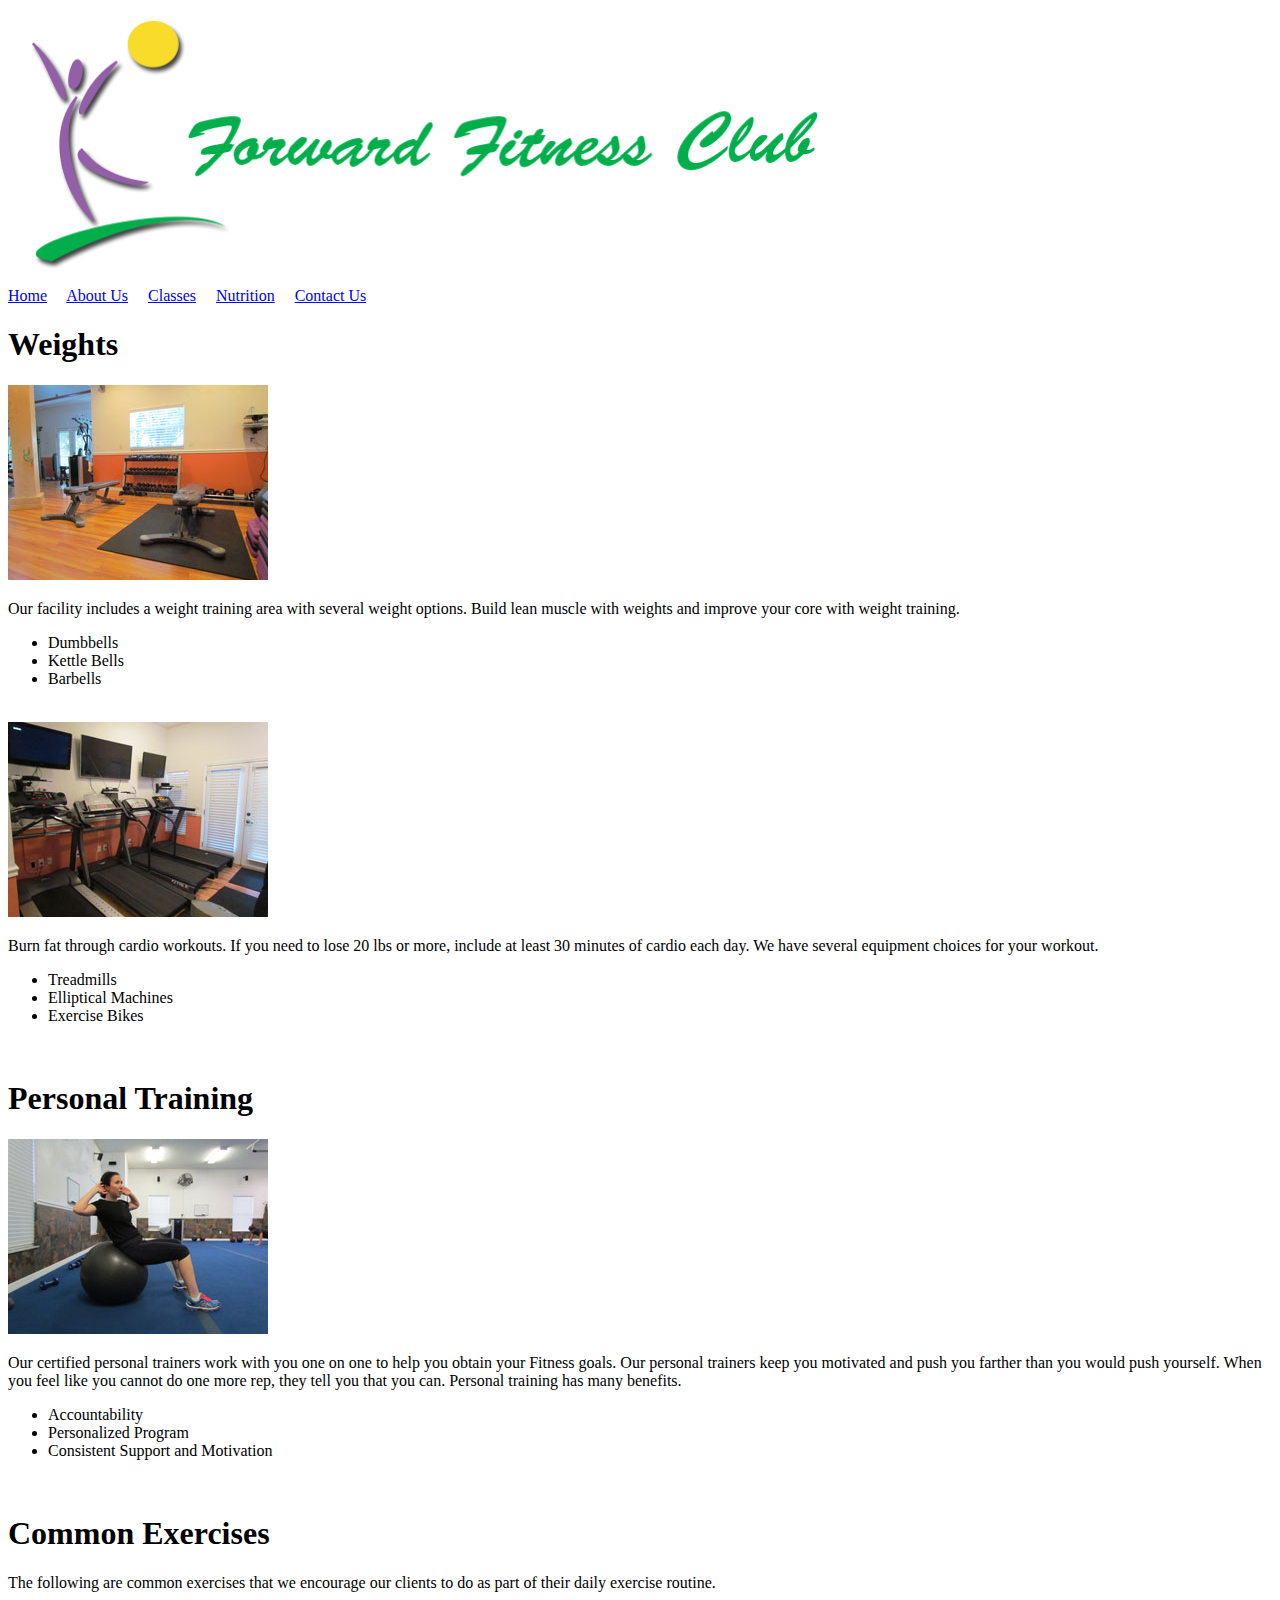
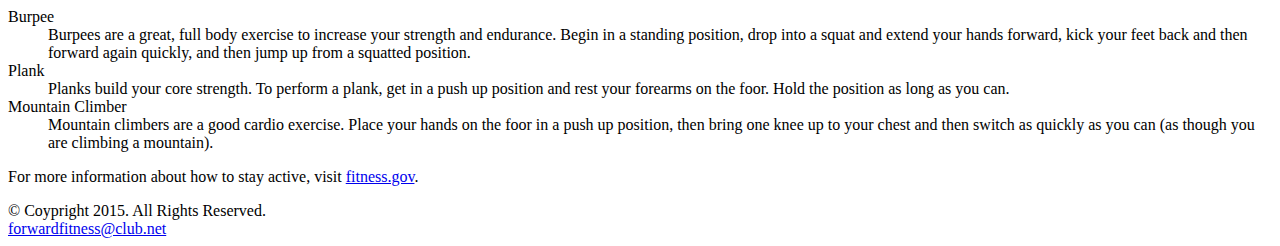
==== about.html @ d3f36af8 "Add files via upload" ====
<!DOCTYPE html>
<!-- This template was created by James Sobolewski ISM 5994 -->
<html lang="en">
<head>
	<title>Forward Fitness Club</title>
	<meta charset="utf-8">
</head>
<body>
	
	<div id="container">
	
	<!-- Use the header area for the website name or logo -->
	<header>
		<a href="index.html"><img src="images/ffc_logo.png" alt="Forward Fitness Club logo" height="275" width="845"></a>
	</header>
	
	<!-- Use the nav area to add hyperlink to other pages within the website -->
	<nav>
		<a href="index.html">Home</a> &nbsp; &nbsp;
		<a href="about.html">About Us</a> &nbsp; &nbsp;
		<a href="class.html">Classes</a> &nbsp; &nbsp;
		<a href="nutrition.html">Nutrition</a> &nbsp; &nbsp;
		<a href="contact.html">Contact Us</a> &nbsp; &nbsp;
	</nav>
	
	<!-- Use the main area to add the main content of the webpage -->
	<main>
	
		<h1>Weights</h1>
		<img class="equip" src="images/equipment1.jpg" alt="Weight Equipment" height="195" width="260">
		<p>Our facility includes a weight training area with several weight options. Build lean muscle with weights and improve your core with weight training.</p>
		<ul>
			<li>Dumbbells</li>
			<li>Kettle Bells</li>
			<li>Barbells</li>
		</ul><br>
		<img class="equip" src="images/equipment2.jpg" alt="Cardio Equipment" height="195" width="260">
		<p>Burn fat through cardio workouts. If you need to lose 20 lbs or more, include at least 30 minutes of cardio each day.
		We have several equipment choices for your workout.</p>
		<ul>
			<li>Treadmills</li>
			<li>Elliptical Machines</li>
			<li>Exercise Bikes</li>
		</ul><br>
		
		<h1>Personal Training</h1>
		<img class="equip" src="images/equipment3.jpg" alt="Personal Training" height="195" width="260">
		<p>Our certified personal trainers work with you one on one to help you obtain your Fitness goals. Our personal trainers
	keep you motivated and push you farther than you would push yourself. When you feel like you cannot do one more
	rep, they tell you that you can. Personal training has many benefits.</p>
		<ul>
			<li>Accountability</li>
			<li>Personalized Program</li>
			<li>Consistent Support and Motivation</li>
		</ul><br>
		
		<h1>Common Exercises</h1>
		<p>The following are common exercises that we encourage our clients to do as part of their daily exercise routine.</p>
	<dl>
		<dt>Burpee</dt>
		<dd>Burpees are a great, full body exercise to increase your strength and endurance. Begin in a standing position, drop into a squat
		and extend your hands forward, kick your feet back and then forward again quickly, and then jump up from a squatted position.
		<br></dd>

		<dt>Plank</dt>
		<dd>Planks build your core strength. To perform a plank, get in a push up position and rest your forearms on the foor.
		Hold the position as long as you can.
		<br></dd>

		<dt>Mountain Climber</dt>
		<dd>Mountain climbers are a good cardio exercise. Place your hands on the foor in a push up position, then bring one
		knee up to your chest and then switch as quickly as you can (as though you are climbing a mountain).
		<br></dd>
	</dl>

	<p>For more information about how to stay active, visit <a href=”http://www.fitness.gov/be-active/ways-to-be-active/”>fitness.gov</a>.</p>
	
	</main>
	
	<!-- Use the footer area to add webpage footer content -->
	<footer>
		&copy; Coypright 2015. All Rights Reserved. <br>
		<a href="mailto:forwardfitness@club.net">forwardfitness@club.net</a>
	</footer>

	</div>
	
</body>
</html>
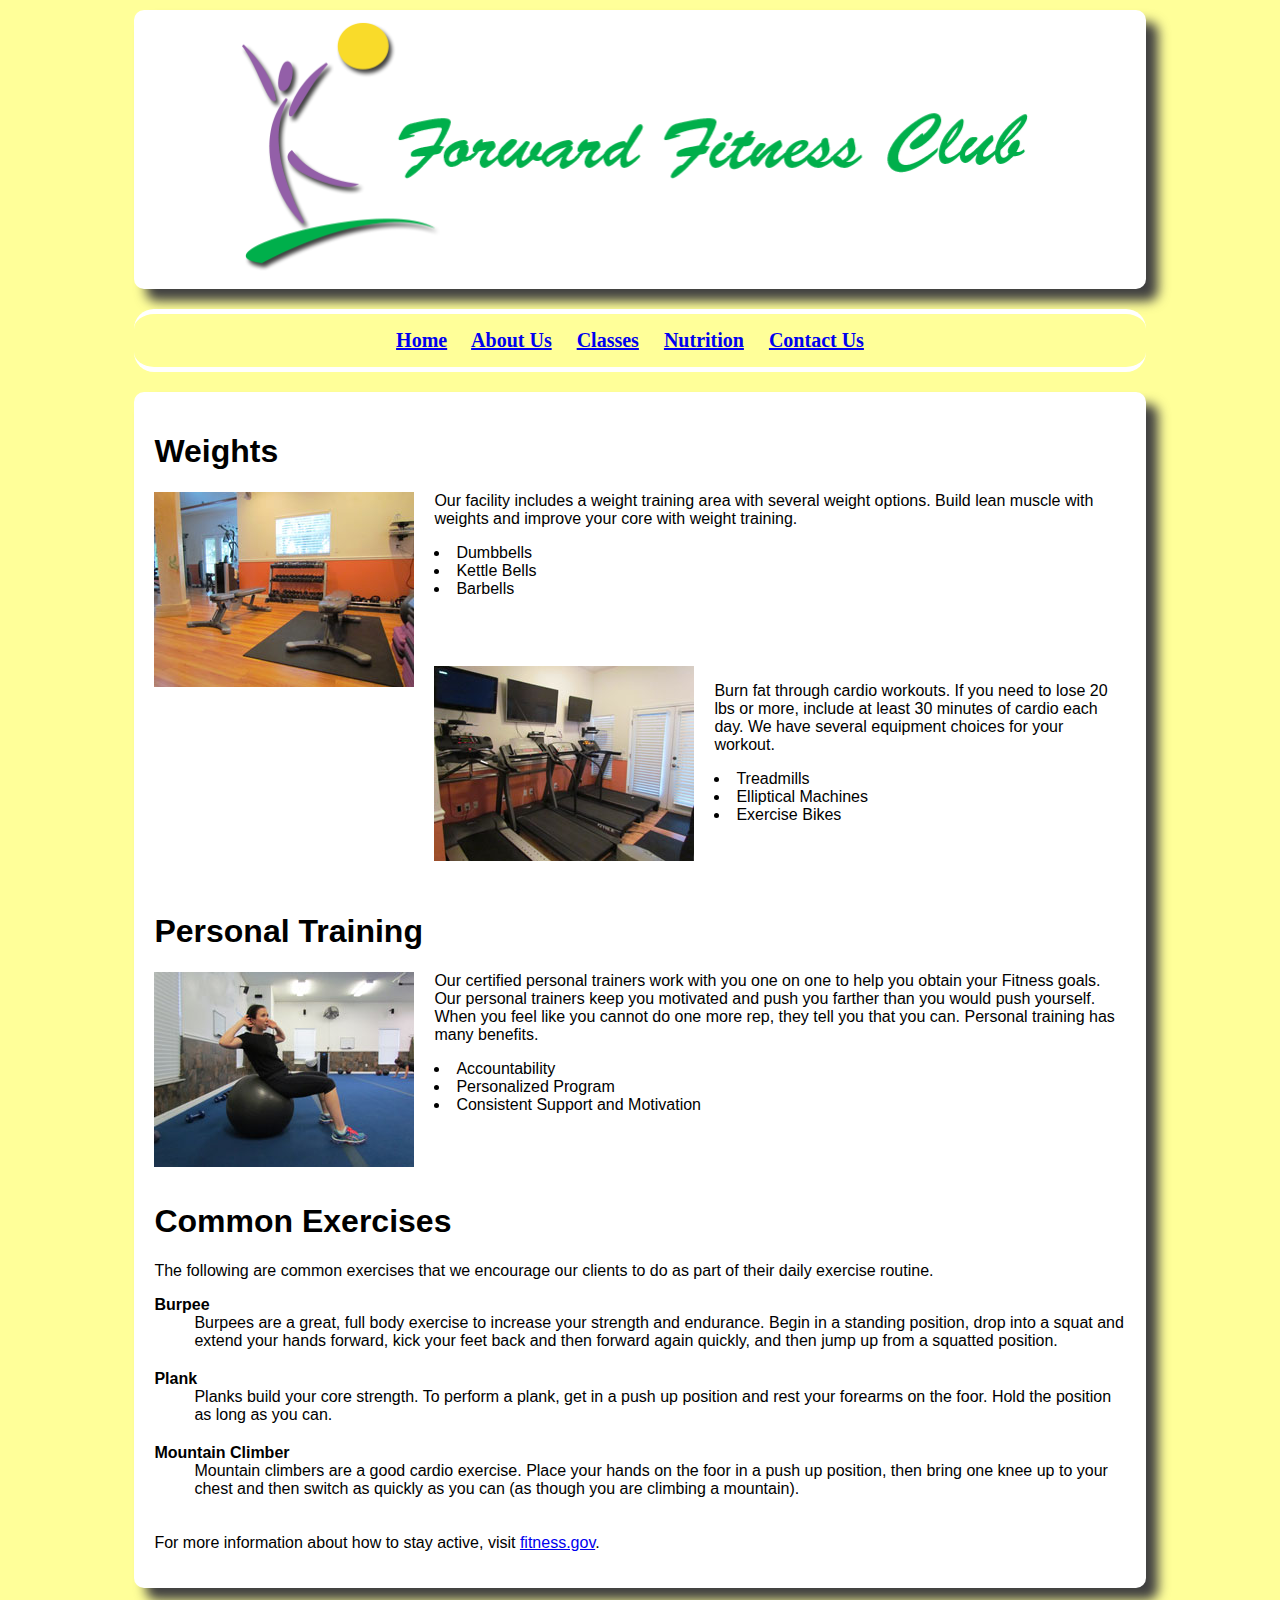
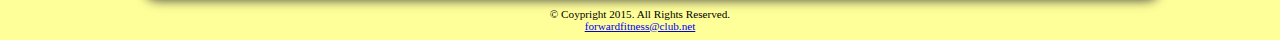
==== commit 47361978: "Add files via upload" ====
--- a/about.html
+++ b/about.html
@@ -2,6 +2,7 @@
 <!-- This template was created by James Sobolewski ISM 5994 -->
 <html lang="en">
 <head>
+	<link rel="stylesheet" href="css/styles.css">
 	<title>Forward Fitness Club</title>
 	<meta charset="utf-8">
 </head>
--- a/css/styles.css
+++ b/css/styles.css
@@ -0,0 +1,78 @@
+/* Style sheet created by James Sobolewski, today's date: 2/4/20 */
+
+/*style for body specifies a background color */
+body {
+		background-color: #FFFF99;
+}
+
+/*Style for container centers the page and sets the element width */
+#container {
+	width: 80%;
+	margin-left: auto;
+	margin-right: auto;
+}
+
+/* Style for header specified top and bottom margins, background color, rounded border, shadow, and alignment */
+header {
+	margin-top: 10px;
+	margin-bottom: 20px;
+	background-color: #FFFFFF;
+	border-radius: 10px;
+	box-shadow: 12px 12px 12px #404040;
+	text-align: center;
+}
+
+/* Style for nav specifies text properties, padding, margins, and borders */
+nav {
+	font-family: Georgia, "Times New Roman", serif;
+	font-size: 1.25em;
+	font-weight: bold;
+	text-align: center;
+	padding: 15px;
+	margin-top: 10px;
+	margin-bottom: 10px;
+	border-radius: 20px;
+	border-top: 5px solid #FFFFFF;
+	border-bottom: 5px solid #FFFFFF;
+}
+
+/* Style for main specifies a block display, text properties, margins, padding, rounded border, and shadow */
+main {
+	display: block;
+	font-family: Verdana, Arial, sans-serif;
+	font-size: 1em;
+	margin-top: 20px;
+	margin-bottom: 10px;
+	padding: 20px;
+	border-radius: 10px;
+	background-color: #FFFFFF;
+	box-shadow: 12px 12px 12px #404040;
+}
+
+/* Style for footer specifies font size, text alignment, and top margin */
+footer {
+	font-size: .70em;
+	text-align: center;
+	margin-top: 20px;
+}
+
+.equip {
+	float: left;
+	padding-right: 20px;
+}
+
+ul {
+	margin-bottom: 50px;
+	list-style-position: inside;
+}
+
+dt {
+	font-weight: bold;
+}
+
+dd {
+	padding-bottom: 20px;
+}
+
+
+
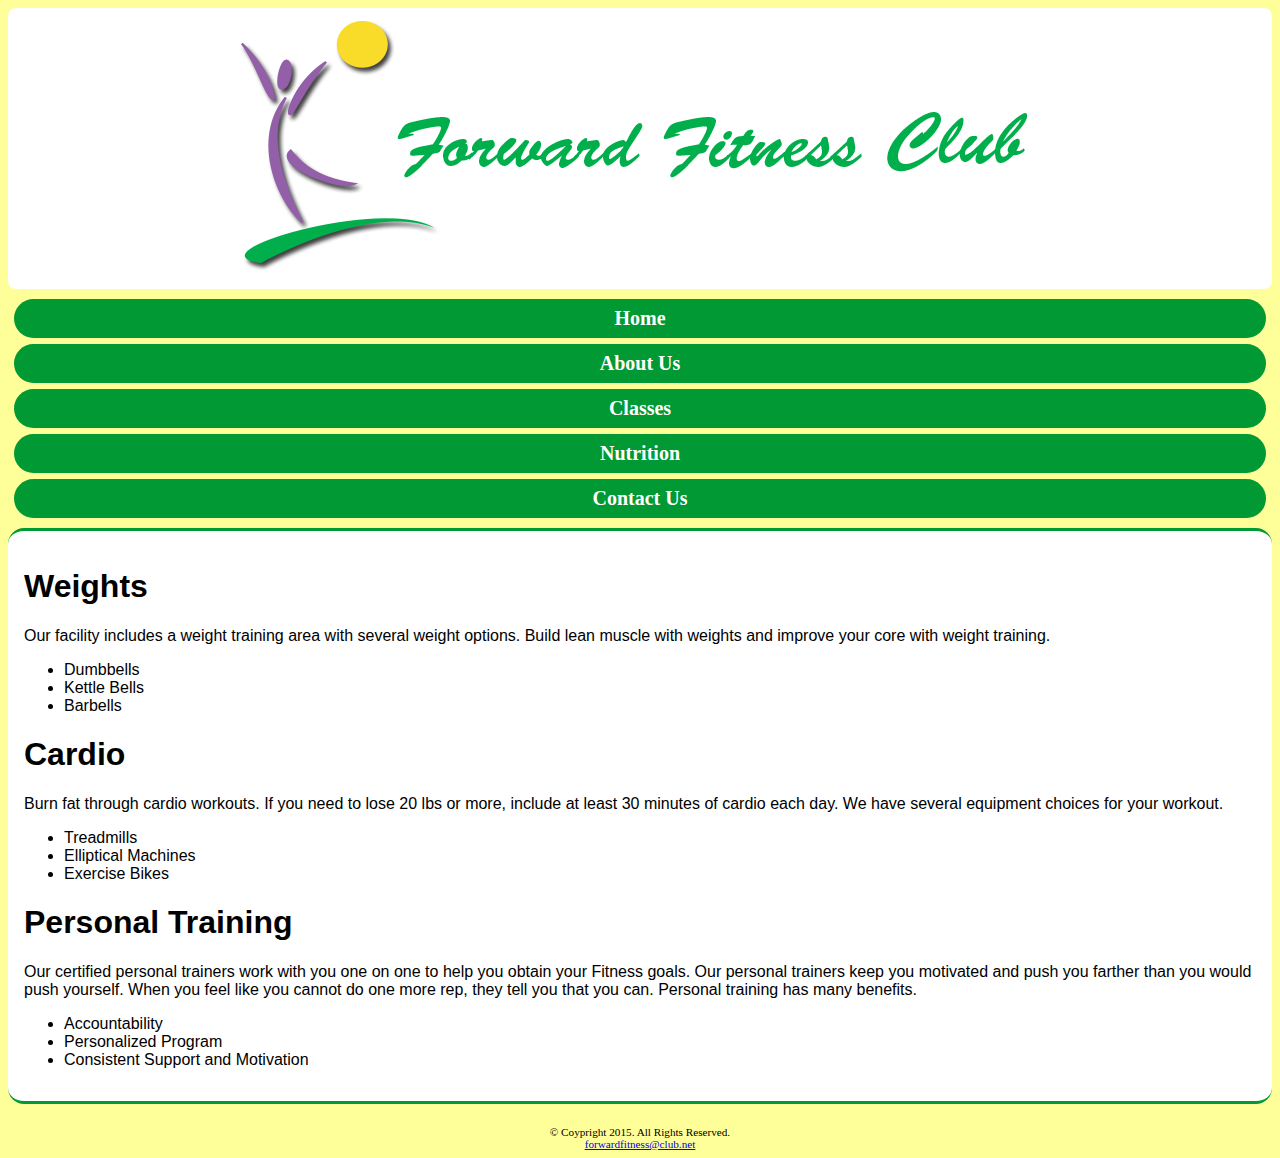
==== commit 8782c057: "Add files via upload" ====
--- a/about.html
+++ b/about.html
@@ -12,40 +12,43 @@
 	
 	<!-- Use the header area for the website name or logo -->
 	<header>
-		<a href="index.html"><img src="images/ffc_logo.png" alt="Forward Fitness Club logo" height="275" width="845"></a>
+		<a href="index.html"><img src="images/ffc_logo.png" alt="Forward Fitness Club logo"></a>
 	</header>
 	
 	<!-- Use the nav area to add hyperlink to other pages within the website -->
 	<nav>
-		<a href="index.html">Home</a> &nbsp; &nbsp;
-		<a href="about.html">About Us</a> &nbsp; &nbsp;
-		<a href="class.html">Classes</a> &nbsp; &nbsp;
-		<a href="nutrition.html">Nutrition</a> &nbsp; &nbsp;
-		<a href="contact.html">Contact Us</a> &nbsp; &nbsp;
+		<ul>
+			<li><a href="index.html">Home</a></li>
+			<li><a href="about.html">About Us</a></li>
+			<li><a href="class.html">Classes</a></li>
+			<li><a href="nutrition.html">Nutrition</a></li>
+			<li><a href="contact.html">Contact Us</a></li>
+		</ul>
 	</nav>
 	
 	<!-- Use the main area to add the main content of the webpage -->
 	<main>
 	
 		<h1>Weights</h1>
-		<img class="equip" src="images/equipment1.jpg" alt="Weight Equipment" height="195" width="260">
+		<img class="equip" src="images/equipment1.jpg" alt="Weight Equipment">
 		<p>Our facility includes a weight training area with several weight options. Build lean muscle with weights and improve your core with weight training.</p>
 		<ul>
 			<li>Dumbbells</li>
 			<li>Kettle Bells</li>
 			<li>Barbells</li>
-		</ul><br>
-		<img class="equip" src="images/equipment2.jpg" alt="Cardio Equipment" height="195" width="260">
+		</ul>
+		<img class="equip" src="images/equipment2.jpg" alt="Cardio Equipment">
+		<h1>Cardio</h1>
 		<p>Burn fat through cardio workouts. If you need to lose 20 lbs or more, include at least 30 minutes of cardio each day.
 		We have several equipment choices for your workout.</p>
 		<ul>
 			<li>Treadmills</li>
 			<li>Elliptical Machines</li>
 			<li>Exercise Bikes</li>
-		</ul><br>
+		</ul>
 		
 		<h1>Personal Training</h1>
-		<img class="equip" src="images/equipment3.jpg" alt="Personal Training" height="195" width="260">
+		<img class="equip" src="images/equipment3.jpg" alt="Personal Training">
 		<p>Our certified personal trainers work with you one on one to help you obtain your Fitness goals. Our personal trainers
 	keep you motivated and push you farther than you would push yourself. When you feel like you cannot do one more
 	rep, they tell you that you can. Personal training has many benefits.</p>
@@ -53,7 +56,9 @@
 			<li>Accountability</li>
 			<li>Personalized Program</li>
 			<li>Consistent Support and Motivation</li>
-		</ul><br>
+		</ul>
+		<div class ="tablet">
+		
 		
 		<h1>Common Exercises</h1>
 		<p>The following are common exercises that we encourage our clients to do as part of their daily exercise routine.</p>
@@ -61,20 +66,22 @@
 		<dt>Burpee</dt>
 		<dd>Burpees are a great, full body exercise to increase your strength and endurance. Begin in a standing position, drop into a squat
 		and extend your hands forward, kick your feet back and then forward again quickly, and then jump up from a squatted position.
-		<br></dd>
+		</dd>
 
 		<dt>Plank</dt>
 		<dd>Planks build your core strength. To perform a plank, get in a push up position and rest your forearms on the foor.
 		Hold the position as long as you can.
-		<br></dd>
+		</dd>
 
 		<dt>Mountain Climber</dt>
 		<dd>Mountain climbers are a good cardio exercise. Place your hands on the foor in a push up position, then bring one
 		knee up to your chest and then switch as quickly as you can (as though you are climbing a mountain).
-		<br></dd>
+		</dd>
 	</dl>
 
 	<p>For more information about how to stay active, visit <a href=”http://www.fitness.gov/be-active/ways-to-be-active/”>fitness.gov</a>.</p>
+	
+	</div>
 	
 	</main>
 	
--- a/css/styles.css
+++ b/css/styles.css
@@ -5,74 +5,98 @@
 		background-color: #FFFF99;
 }
 
+/* Style to create a fluid image */
+img {
+	max-width: 100%
+}
+
+/* Styles for Mobile Layout */
+
 /*Style for container centers the page and sets the element width */
 #container {
-	width: 80%;
+	width: 100%;
 	margin-left: auto;
 	margin-right: auto;
 }
 
-/* Style for header specified top and bottom margins, background color, rounded border, shadow, and alignment */
 header {
-	margin-top: 10px;
-	margin-bottom: 20px;
+/* Style for header specified top margins, background color, rounded corners, and center aligns the content */
+	margin-top: 0.2em;
 	background-color: #FFFFFF;
-	border-radius: 10px;
-	box-shadow: 12px 12px 12px #404040;
+	border-radius: 0.5em;
 	text-align: center;
 }
 
-/* Style for nav specifies text properties, padding, margins, and borders */
+/* Style for nav specifies text properties */
 nav {
 	font-family: Georgia, "Times New Roman", serif;
 	font-size: 1.25em;
 	font-weight: bold;
 	text-align: center;
-	padding: 15px;
-	margin-top: 10px;
-	margin-bottom: 10px;
-	border-radius: 20px;
-	border-top: 5px solid #FFFFFF;
-	border-bottom: 5px solid #FFFFFF;
 }
 
-/* Style for main specifies a block display, text properties, margins, padding, rounded border, and shadow */
+/* Style specified padding and margins for unordered list */
+nav ul {
+	padding: 0;
+	margin-top: 0.5em;
+	margin-bottom: 0.5em;
+}
+
+/* Style for nav li specified the background color, rounded corners, removed bullet style, and applies margins and padding for list items within the navigation */
+nav li {
+	background-color: #009933;
+	border-radius: 2em;
+	list-style-type: none;
+	margin: 0.3em;
+	padding: 0.4em;
+}
+
+/* Style changes navigation link text color to white and removes the underline */
+nav li a {
+	color: #FFFFFF;
+	text-decoration: none;
+}
+
+/* Style displays the mobile class */
+.mobile {
+	display: inline;
+}
+
+/* Style hides the desktop class */
+.desktop {
+	display: none;
+}
+
+/* Style for main element specifies a block display, text properties, margins, padding, rounded corner, and border properties */
 main {
 	display: block;
 	font-family: Verdana, Arial, sans-serif;
 	font-size: 1em;
-	margin-top: 20px;
-	margin-bottom: 10px;
-	padding: 20px;
-	border-radius: 10px;
+	margin-top: 0.5em;
+	padding: 1em;
+	border-radius: 1em;
 	background-color: #FFFFFF;
-	box-shadow: 12px 12px 12px #404040;
+	border-top: solid 0.2em #009933;
+	border-bottom: solid 0.2em #009933;
 }
 
 /* Style for footer specifies font size, text alignment, and top margin */
 footer {
 	font-size: .70em;
 	text-align: center;
-	margin-top: 20px;
+	margin-top: 2em;
 }
 
-.equip {
-	float: left;
-	padding-right: 20px;
+/* Style hides the tablet class */
+.tablet {
+	display: none;
 }
 
-ul {
-	margin-bottom: 50px;
-	list-style-position: inside;
-}
-
-dt {
-	font-weight: bold;
-}
-
-dd {
-	padding-bottom: 20px;
+/* Style rule specifies to not display the equip class */ 
+.equip {
+	display: none;
 }
 
 
 
+
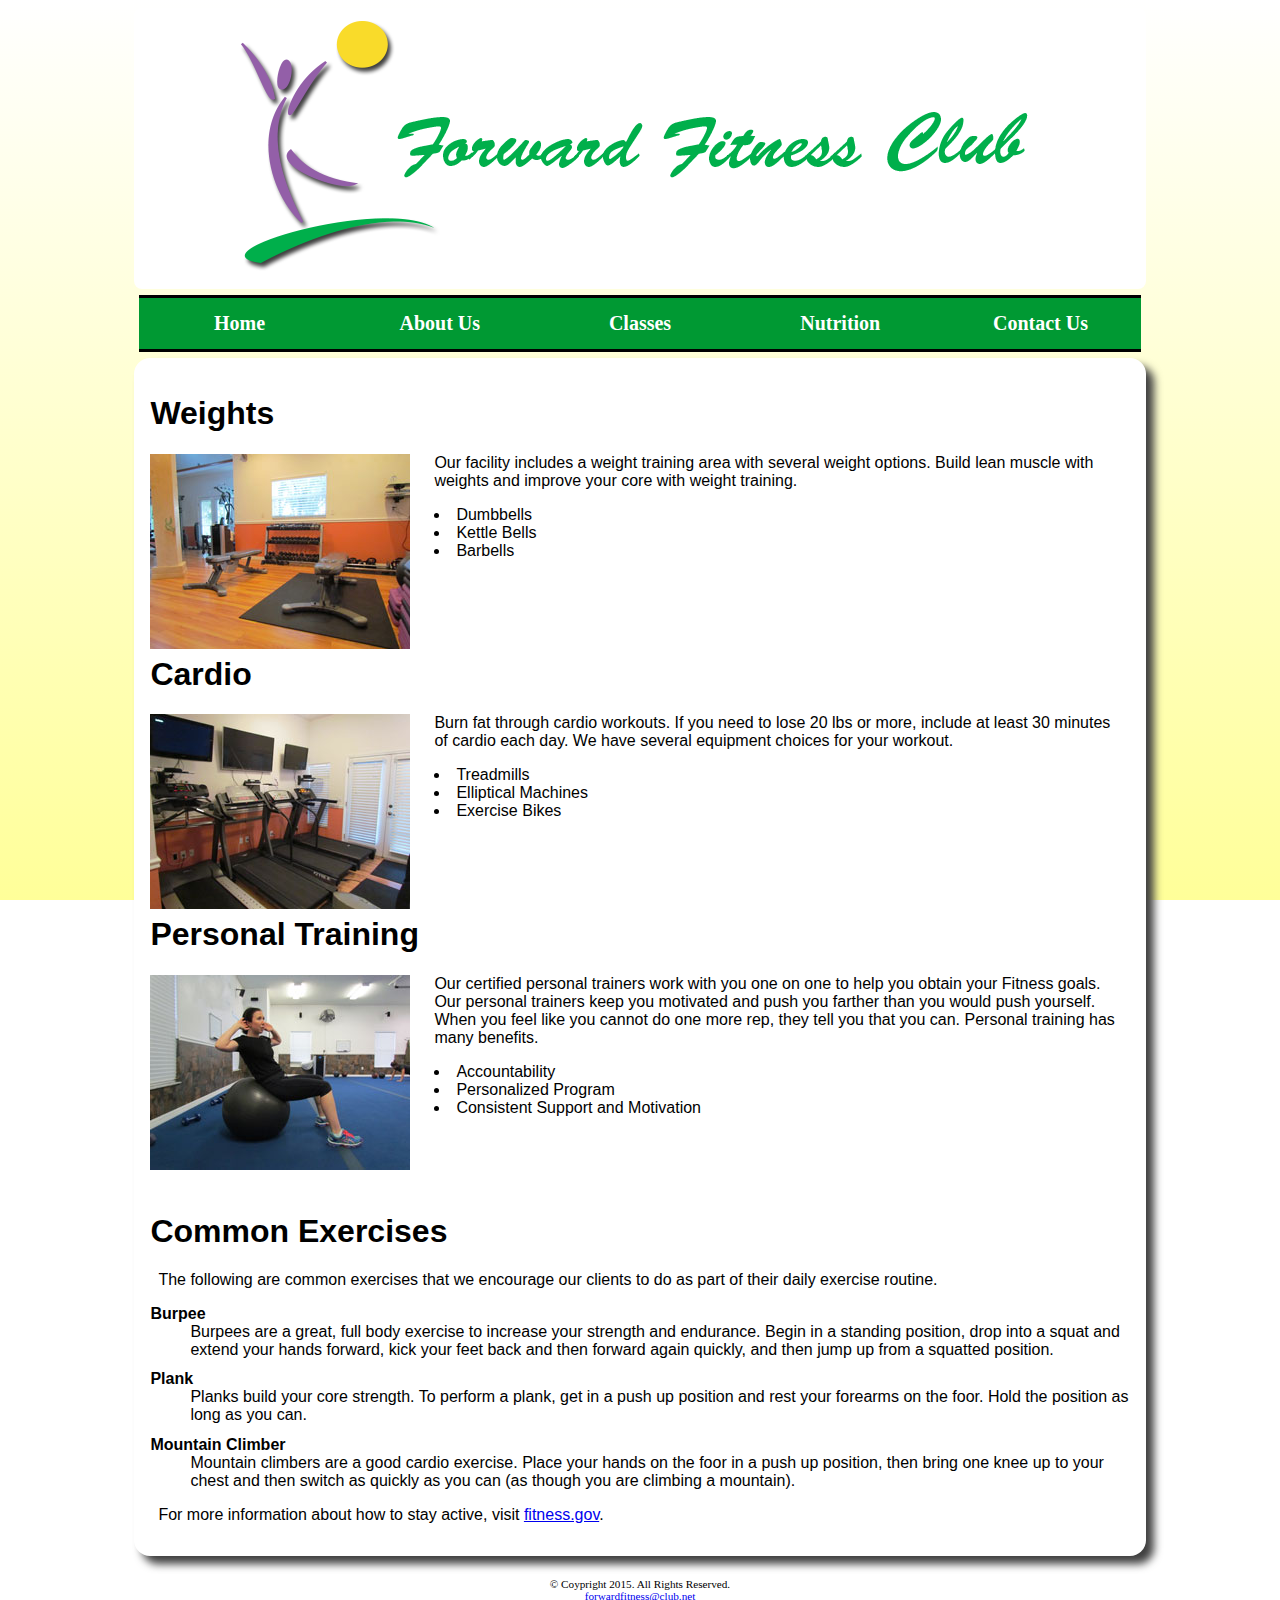
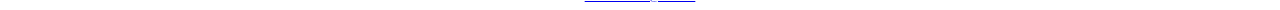
==== commit 3c4128b6: "Add files via upload" ====
--- a/about.html
+++ b/about.html
@@ -5,6 +5,7 @@
 	<link rel="stylesheet" href="css/styles.css">
 	<title>Forward Fitness Club</title>
 	<meta charset="utf-8">
+	<meta name="viewport" content="width=device-width,initial-scale-1">
 </head>
 <body>
 	
@@ -32,16 +33,16 @@
 		<h1>Weights</h1>
 		<img class="equip" src="images/equipment1.jpg" alt="Weight Equipment">
 		<p>Our facility includes a weight training area with several weight options. Build lean muscle with weights and improve your core with weight training.</p>
-		<ul>
+		<ul class="items">
 			<li>Dumbbells</li>
 			<li>Kettle Bells</li>
 			<li>Barbells</li>
 		</ul>
+		
+		<h1>Cardio</h1>
 		<img class="equip" src="images/equipment2.jpg" alt="Cardio Equipment">
-		<h1>Cardio</h1>
-		<p>Burn fat through cardio workouts. If you need to lose 20 lbs or more, include at least 30 minutes of cardio each day.
-		We have several equipment choices for your workout.</p>
-		<ul>
+		<p>Burn fat through cardio workouts. If you need to lose 20 lbs or more, include at least 30 minutes of cardio each day. We have several equipment choices for your workout.</p>
+		<ul class="items">
 			<li>Treadmills</li>
 			<li>Elliptical Machines</li>
 			<li>Exercise Bikes</li>
@@ -52,7 +53,7 @@
 		<p>Our certified personal trainers work with you one on one to help you obtain your Fitness goals. Our personal trainers
 	keep you motivated and push you farther than you would push yourself. When you feel like you cannot do one more
 	rep, they tell you that you can. Personal training has many benefits.</p>
-		<ul>
+		<ul class="items">
 			<li>Accountability</li>
 			<li>Personalized Program</li>
 			<li>Consistent Support and Motivation</li>
--- a/css/styles.css
+++ b/css/styles.css
@@ -97,6 +97,139 @@
 	display: none;
 }
 
-
-
-
+/* Media query for tablet viewport targets scren size with a minimum width of 660px. */
+
+@media only screen and (min-width: 660px) {
+	
+		/* Style specifies a horizontal display for navigation links */
+nav li {
+	display: inline;
+	float: left;
+	margin-left: 1%;
+	margin-right: 1%;
+	padding-left: 0;
+	padding-right: 0;
+	width: 18%;
+	white-space: nowrap;
+}
+}
+/* Style specifies clear and top margin properties for tha main element */
+main {
+	clear: left;
+	margin-top: 4em;
+}
+
+/* Style specifies to hide the mobile class */
+.mobile {
+	display: none;
+}
+
+/* Style specifies to display the desktop class */
+.desktop {
+	display: inline;
+}
+
+/* Style specifies a display, float, and padding for the equip class */
+.equip {
+	display: inline;
+	float: left;
+	margin-right: 1.5em;
+}
+
+/* Style specifies a display, list-style-position, and bottom margin for the items class */
+.items {
+	display: block;
+	list-style-position: inside;
+	margin-bottom: 5em;
+}
+
+/* Style specifies the display the tablet class */
+.tablet {
+	display: block;
+}
+
+/* Style specifies a font weight and top margin for desctiption list terms */
+dt {
+	font-weight: bold;
+	margin-top: 0.7em;
+}
+
+/* Media query for desktop viewport targets screens with a minimum width of 830px. */
+
+@media only screen and (min-width: 830px) {
+
+/* Style specifies a width for container */
+#container {
+		width: 80%;
+}
+
+/* Style specifies margin and padding for the unordered list within the nav */
+nav ul {
+	margin: 0;
+	padding-left: 0.50%;
+	padding-right: 0.50%;
+}
+
+/* Style for navigation list items specifies a border radius, border, margin, width, and padding */
+nav li {
+	border-radius: 0;
+	border-top: solid #000000;
+	border-bottom: solid #000000;
+	margin-left: 0;
+	margin-right: 0;
+	padding: 0;
+	width: 20%;
+}
+
+/* Style for navigation links specifies display and padding */
+nav li a {
+	display: inline-block;
+	padding: 0.7em;
+}
+
+/* Style rules for pseudo-classes */
+nav li a:link {
+	color: #FFFFFF;
+}
+
+nav li a:visited {
+	color: #FFFF99;
+}
+
+nav li a:hover {
+	color: #FFFF00;
+	font-style: italic;
+}
+
+/* Style specifies border, shadow, margin, and padding for main element */
+main {
+	border-style: none;
+	box-shadow: 0.5em 0.5em 0.5em #404040;
+	margin-bottom: 1em;
+	margin-top: 1em;
+}
+
+/* Style specifies left and right padding for paragraph elements within the main element */
+main p {
+	padding-left: 0.5em;
+	padding-right: 0.5em;
+}
+
+/* Style specifies a bottom margin for the items class */
+.items {
+	margin-bottom: 6em;
+}
+	
+
+
+/* Style specifies a gradient for the body element */
+body {
+	background: -moz-linear-gradient(#FFFFFF, #FFFF99); /* firefox */
+	background: -o-linear-gradient(#FFFFFF, #FFFF99); /* Opera */
+	background: -webkit-linear-gradient(#FFFFFF, #FFFF99); /* Chrome, Safari */
+	background: linear-gradient(#FFFFFF, #FFFF99);
+	background-attachment: fixed;
+}
+
+}
+
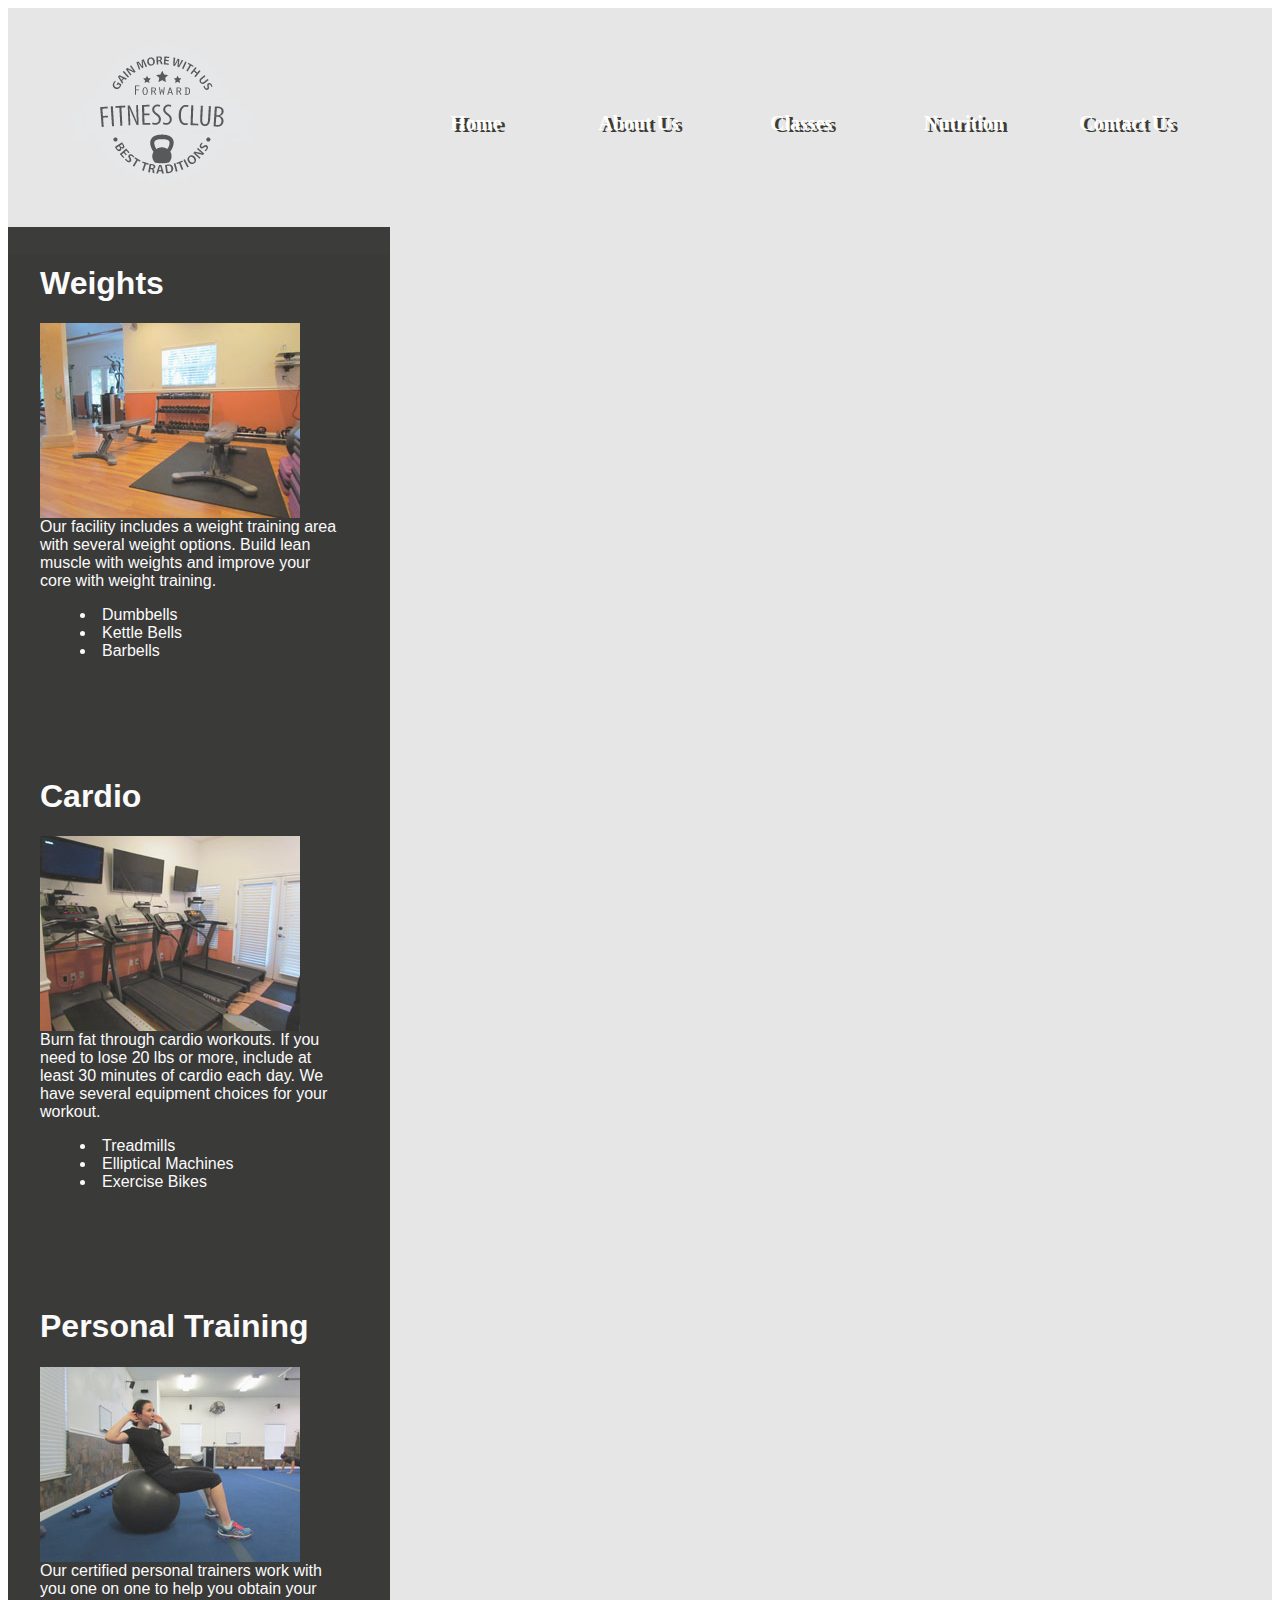
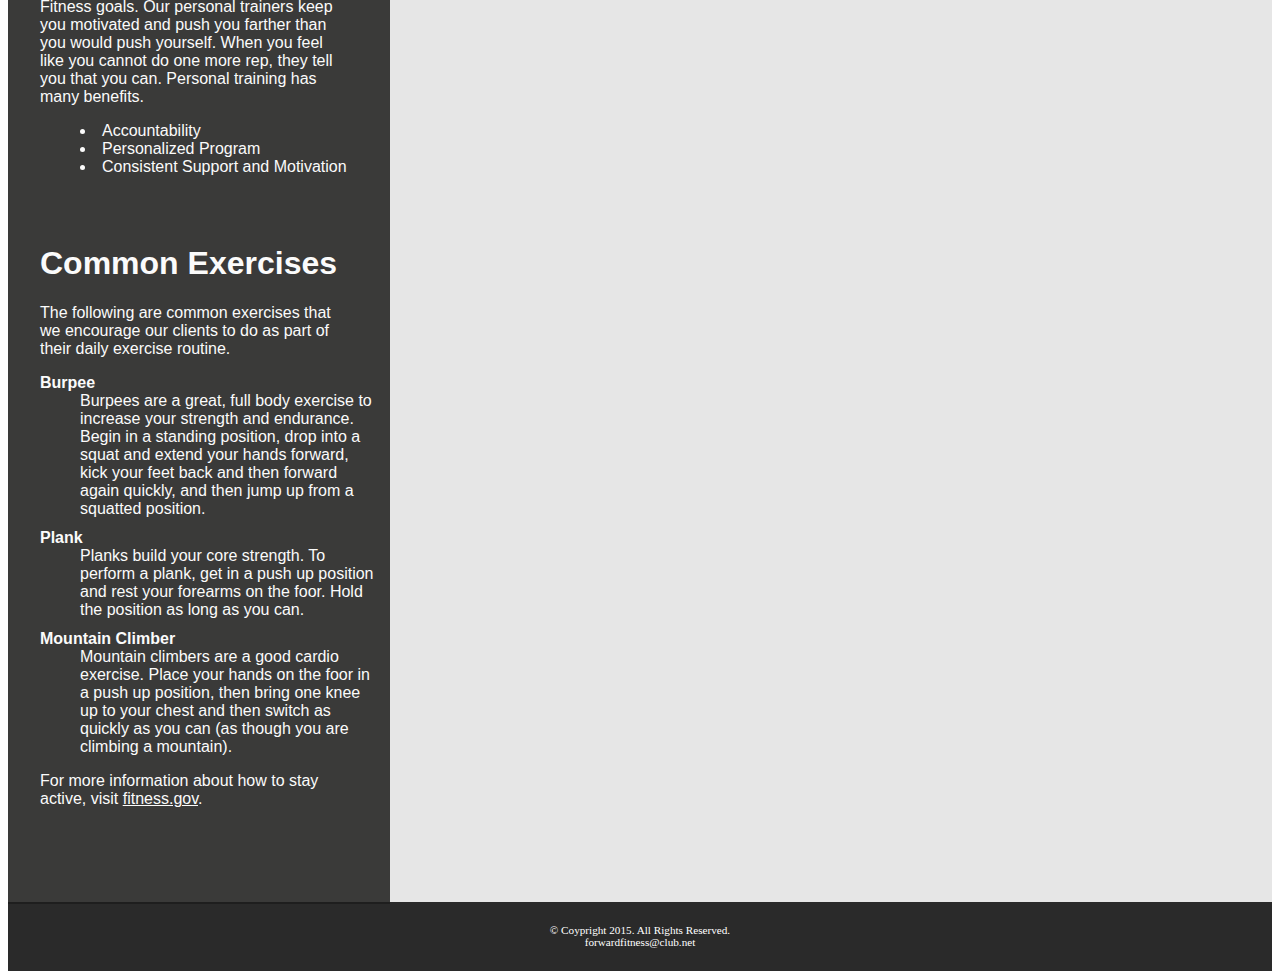
==== commit 794b5a23: "Add files via upload" ====
--- a/about.html
+++ b/about.html
@@ -30,6 +30,8 @@
 	<!-- Use the main area to add the main content of the webpage -->
 	<main>
 	
+	
+		<section>
 		<h1>Weights</h1>
 		<img class="equip" src="images/equipment1.jpg" alt="Weight Equipment">
 		<p>Our facility includes a weight training area with several weight options. Build lean muscle with weights and improve your core with weight training.</p>
@@ -38,7 +40,9 @@
 			<li>Kettle Bells</li>
 			<li>Barbells</li>
 		</ul>
+		</section>
 		
+		<section>
 		<h1>Cardio</h1>
 		<img class="equip" src="images/equipment2.jpg" alt="Cardio Equipment">
 		<p>Burn fat through cardio workouts. If you need to lose 20 lbs or more, include at least 30 minutes of cardio each day. We have several equipment choices for your workout.</p>
@@ -47,42 +51,39 @@
 			<li>Elliptical Machines</li>
 			<li>Exercise Bikes</li>
 		</ul>
+		</section>
 		
+		<section>
 		<h1>Personal Training</h1>
 		<img class="equip" src="images/equipment3.jpg" alt="Personal Training">
-		<p>Our certified personal trainers work with you one on one to help you obtain your Fitness goals. Our personal trainers
-	keep you motivated and push you farther than you would push yourself. When you feel like you cannot do one more
-	rep, they tell you that you can. Personal training has many benefits.</p>
+		<p>Our certified personal trainers work with you one on one to help you obtain your Fitness goals. Our personal trainers keep you motivated and push you farther than you would push yourself. When you feel like you cannot do one more rep, they tell you that you can. Personal training has many benefits.</p>
 		<ul class="items">
 			<li>Accountability</li>
 			<li>Personalized Program</li>
 			<li>Consistent Support and Motivation</li>
 		</ul>
-		<div class ="tablet">
-		
+		</section>
+		<section class ="tablet">
 		
 		<h1>Common Exercises</h1>
 		<p>The following are common exercises that we encourage our clients to do as part of their daily exercise routine.</p>
 	<dl>
 		<dt>Burpee</dt>
-		<dd>Burpees are a great, full body exercise to increase your strength and endurance. Begin in a standing position, drop into a squat
-		and extend your hands forward, kick your feet back and then forward again quickly, and then jump up from a squatted position.
+		<dd>Burpees are a great, full body exercise to increase your strength and endurance. Begin in a standing position, drop into a squat and extend your hands forward, kick your feet back and then forward again quickly, and then jump up from a squatted position.
 		</dd>
 
 		<dt>Plank</dt>
-		<dd>Planks build your core strength. To perform a plank, get in a push up position and rest your forearms on the foor.
-		Hold the position as long as you can.
+		<dd>Planks build your core strength. To perform a plank, get in a push up position and rest your forearms on the foor. Hold the position as long as you can.
 		</dd>
 
 		<dt>Mountain Climber</dt>
-		<dd>Mountain climbers are a good cardio exercise. Place your hands on the foor in a push up position, then bring one
-		knee up to your chest and then switch as quickly as you can (as though you are climbing a mountain).
+		<dd>Mountain climbers are a good cardio exercise. Place your hands on the foor in a push up position, then bring one knee up to your chest and then switch as quickly as you can (as though you are climbing a mountain).
 		</dd>
 	</dl>
 
 	<p>For more information about how to stay active, visit <a href=”http://www.fitness.gov/be-active/ways-to-be-active/”>fitness.gov</a>.</p>
 	
-	</div>
+	</section>
 	
 	</main>
 	
--- a/css/styles.css
+++ b/css/styles.css
@@ -2,7 +2,7 @@
 
 /*style for body specifies a background color */
 body {
-		background-color: #FFFF99;
+		background-color: #1D1D1C;
 }
 
 /* Style to create a fluid image */
@@ -21,9 +21,6 @@
 
 header {
 /* Style for header specified top margins, background color, rounded corners, and center aligns the content */
-	margin-top: 0.2em;
-	background-color: #FFFFFF;
-	border-radius: 0.5em;
 	text-align: center;
 }
 
@@ -33,6 +30,7 @@
 	font-size: 1.25em;
 	font-weight: bold;
 	text-align: center;
+	margin-top:-1.5em;
 }
 
 /* Style specified padding and margins for unordered list */
@@ -44,7 +42,7 @@
 
 /* Style for nav li specified the background color, rounded corners, removed bullet style, and applies margins and padding for list items within the navigation */
 nav li {
-	background-color: #009933;
+	background-color: #9D9D93;
 	border-radius: 2em;
 	list-style-type: none;
 	margin: 0.3em;
@@ -74,10 +72,19 @@
 	font-size: 1em;
 	margin-top: 0.5em;
 	padding: 1em;
+	border-radius: 2em 0 2em 0;
+	background-color: #FFFFFF;
+	opacity: 0.85;
+}
+
+/* Style for anchor elements within the main element */
+main a {
+	background-color: #9D9D93;
 	border-radius: 1em;
-	background-color: #FFFFFF;
-	border-top: solid 0.2em #009933;
-	border-bottom: solid 0.2em #009933;
+	color: #FFFFFF;
+	font-weight: bold;
+	padding: 0.5em;
+	text-decoration: none;
 }
 
 /* Style for footer specifies font size, text alignment, and top margin */
@@ -85,6 +92,13 @@
 	font-size: .70em;
 	text-align: center;
 	margin-top: 2em;
+	color: #FFFFFF;
+}
+
+/* Style for anchor elements within the footer element */
+footer a {
+	color: #FFFFFF;
+	text-decoration: none;
 }
 
 /* Style hides the tablet class */
@@ -95,6 +109,11 @@
 /* Style rule specifies to not display the equip class */ 
 .equip {
 	display: none;
+}
+
+/* Style for aside element */
+aside {
+	font-style: italic;
 }
 
 /* Media query for tablet viewport targets scren size with a minimum width of 660px. */
@@ -111,12 +130,16 @@
 	padding-right: 0;
 	width: 18%;
 	white-space: nowrap;
-}
-}
+	border-radius: 0;
+	background-color: transparent;
+}
+
 /* Style specifies clear and top margin properties for tha main element */
 main {
 	clear: left;
-	margin-top: 4em;
+	margin-top: -0.3em;
+	border-radius: 0;
+	overflow: auto;
 }
 
 /* Style specifies to hide the mobile class */
@@ -140,12 +163,13 @@
 .items {
 	display: block;
 	list-style-position: inside;
-	margin-bottom: 5em;
 }
 
 /* Style specifies the display the tablet class */
 .tablet {
 	display: block;
+	margin-top: -3em;
+	margin-bottom: -1em;
 }
 
 /* Style specifies a font weight and top margin for desctiption list terms */
@@ -154,13 +178,117 @@
 	margin-top: 0.7em;
 }
 
+/* Style for h1 element */
+h1 {
+	text-align: center;
+}
+
+/* Style for images within the figure element */
+figure img {
+	background-color: #1d1d1d1c;
+	display: inline;
+	height: 8em;
+	width: 28%;
+	margin: 1%;
+	padding: 1%;
+}
+
+/* Style for anchor elements within the figure element */
+figure a {
+	background-color: transparent;
+	padding: 0;
+	text-decoration: none;
+}
+
+/* Style specifies bottom padding for the section element */
+section {
+	padding-bottom: 3em;
+}
+
+/* Style for h1 element within the section element */
+section h1 {
+	text-align: left;
+}
+
+/* Style for anchor element within the section element */
+section a {
+	background-color: transparent;
+	color: #1D1D1C;
+	font-weight: normal;
+	padding: 0;
+	text-decoration: underline;
+}
+
+/* Style for contact class */
+.contact {
+	background-color: transparent;
+	color: #1D1D1C;
+	padding: 0;
+	text-decoration: underline;
+}
+
+/* Style for article element */
+article {
+	background-color: #C1D9CA;
+	float: left;
+	margin: 0.5%;
+	padding: 0.5%;
+	text-align: center;
+	width: 31%;
+}
+
+/*Style for image element contained in main article element*/
+main article img {
+	border: solid 0.1em #1D1D1C;
+	margin-left: auto;
+	margin-right: auto;
+}
+
+/* Style for paragraph element contained within the main article element */
+main article p {
+	color: #000000;
+	margin-top: 2%;
+	padding: 1%;
+	text-align: left;
+}
+
+/* Style for unordered list element contained within the main article element */
+main article ul {
+	text-align: left;
+}
+
+/* Style for aside element */
+aside {
+	background-color: #FFFFFF;
+	border-radius: 0 5em 5em 5em;
+	box-shadow: 1em 1em 1em #4C4F4D;
+	padding: 1.5em;
+	margin: 1em;
+}
+}
+
 /* Media query for desktop viewport targets screens with a minimum width of 830px. */
+
 
 @media only screen and (min-width: 830px) {
 
 /* Style specifies a width for container */
 #container {
-		width: 80%;
+		background-color: #1d1d1d1c;
+}
+
+/* Style to left align header */
+header {
+	text-align: left;
+}
+
+/* Style for nav specifies a float, margin, and width */
+nav {
+	float: right;
+	margin-top: -7em;
+	margin-right: 3em;
+	margin-bottom: 0;
+	width: 65%;
 }
 
 /* Style specifies margin and padding for the unordered list within the nav */
@@ -172,9 +300,6 @@
 
 /* Style for navigation list items specifies a border radius, border, margin, width, and padding */
 nav li {
-	border-radius: 0;
-	border-top: solid #000000;
-	border-bottom: solid #000000;
 	margin-left: 0;
 	margin-right: 0;
 	padding: 0;
@@ -185,6 +310,7 @@
 nav li a {
 	display: inline-block;
 	padding: 0.7em;
+	text-shadow: 0.2em 0.1em #3D3D35;
 }
 
 /* Style rules for pseudo-classes */
@@ -193,43 +319,86 @@
 }
 
 nav li a:visited {
-	color: #FFFF99;
+	color: #CCCCFF;
 }
 
 nav li a:hover {
-	color: #FFFF00;
+	color: #9D9D93;
 	font-style: italic;
 }
 
 /* Style specifies border, shadow, margin, and padding for main element */
 main {
-	border-style: none;
-	box-shadow: 0.5em 0.5em 0.5em #404040;
-	margin-bottom: 1em;
-	margin-top: 1em;
+	background-color: #1D1D1C;
 }
 
 /* Style specifies left and right padding for paragraph elements within the main element */
 main p {
-	padding-left: 0.5em;
-	padding-right: 0.5em;
-}
-
-/* Style specifies a bottom margin for the items class */
-.items {
-	margin-bottom: 6em;
-}
-	
-
+	color: #FFFFFF;
+	margin-left: auto;
+	margin-right: auto;
+	width: 90%;
+}
+
+/* Style applies color to h1 element */
+h1 {
+	color: #FFFFFF;
+}
+
+/* Style applied heigh and opacity to images within figure element */
+figure img {
+	height: 15em;
+	opacity: 0.7;
+}
+
+/* Style removes transparency on hover */
+figure img hover {
+	opacity: 1;
+}
 
 /* Style specifies a gradient for the body element */
 body {
-	background: -moz-linear-gradient(#FFFFFF, #FFFF99); /* firefox */
-	background: -o-linear-gradient(#FFFFFF, #FFFF99); /* Opera */
-	background: -webkit-linear-gradient(#FFFFFF, #FFFF99); /* Chrome, Safari */
-	background: linear-gradient(#FFFFFF, #FFFF99);
-	background-attachment: fixed;
-}
-
-}
-
+	background-color: #FFFFFF;
+}
+
+/* Style specifies a background color, margin, and padding for footer element */
+footer {
+	background-color: #2A2A2A;
+	margin-top: -0.2em;
+	padding: 2em;
+}
+
+/* Style specifies color and left margin for the section element */
+section {
+	color: #FFFFFF;
+	margin-left: 1em;
+	padding-bottom: 5em;
+}
+
+/* Style for anchor element within the section element */
+section a {
+	color: #FFFFFF;
+}
+
+/* Style for paragraph element within the section element */
+section p {
+	margin-left: 0;
+}
+
+/* Style for main h2 element */
+main h2 {
+	color: #FFFFFF;
+}
+
+/* Style for contact class */
+.contact {
+	color: #FFFFFF;
+}
+
+/* Style for main article h2 element */
+main article h2 {
+	color: #000000;
+}
+
+}
+
